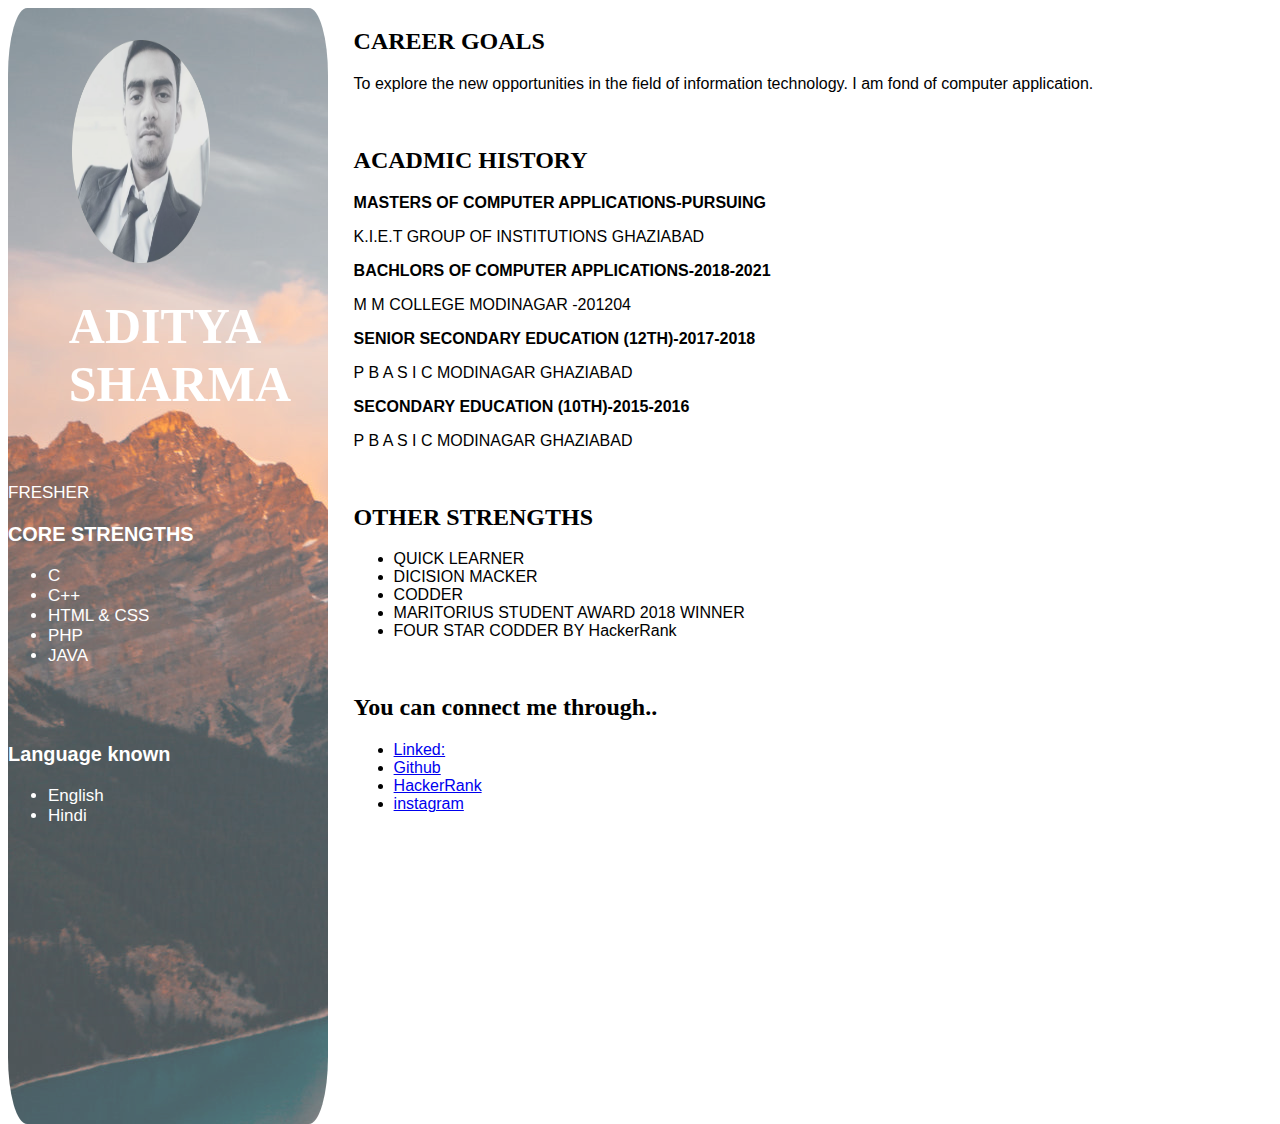
==== MyResume/index.html @ 741f3525 "Add files via upload" ====
<html>
    <head>
        <title>Resume</title>
        <link rel="stylesheet" href="styles1.css">
    </head>
    <body>
        <div class="div1">
        <img src="ProfilePictureMaker.png">
        <h1>ADITYA<br>SHARMA</h1>
        <br>
        <p>FRESHER</p>
        <h3>CORE STRENGTHS</h3>
        <ul>
            <li>C</li>
            <li>C++</li>
            <li>HTML & CSS</li>
            <li>PHP</li>
            <li>JAVA</li>
        </ul>
        <br><br>
        <h3>Language known</h3>
        <ul>
            <li>English</li>
            <li>Hindi</li>
        </ul>
        </div>
        <DIV CLASS="DIV2">
        <H2> CAREER GOALS</H2>
        <P>
            To explore the new opportunities in the field of information technology. I am fond of computer application.
        </P>
        <BR>
        <h2>ACADMIC HISTORY</h2>
        <B><P>MASTERS OF COMPUTER APPLICATIONS-PURSUING</P></b>
        <P>K.I.E.T GROUP OF INSTITUTIONS GHAZIABAD </P>
        <B><P>BACHLORS OF COMPUTER APPLICATIONS-2018-2021</P></b>
        <P> M M COLLEGE MODINAGAR -201204</P>
        <B><P>SENIOR SECONDARY EDUCATION (12TH)-2017-2018</P></B>
        <P>P B A S I C MODINAGAR GHAZIABAD</P>
        <B><P>SECONDARY EDUCATION (10TH)-2015-2016</P></B>
        <P>P B A S I C MODINAGAR GHAZIABAD</P>
        <br><h2>OTHER STRENGTHS</h2>
        <UL>
            <LI>QUICK LEARNER</LI>
            <LI>DICISION MACKER</LI>
            <LI>CODDER</LI>
            <LI>MARITORIUS STUDENT AWARD 2018 WINNER</LI>
            <LI>FOUR STAR CODDER BY HackerRank</LI>
            
        </UL>
       <br> <h2>You can connect me through..</h2>
        <UL>
            <LI><a href="https://www.linkedin.com/in/aditya-n-sharma-9745aa256/">Linked:  </a></LI>
            <LI><a href="https://www.github.com/SharmaAditya5">Github</a></LI>
            <LI><a href="https://www.hackerrank.com/Sharma_Aditya05">HackerRank</a></LI>
            <LI><a href="https://www.instagram.com/">instagram</a></LI>
        </DIV>

    </body>
    </html>
---- MyResume/styles1.css ----
.div1{
    border-radius: 6%;
    COLOR: WHITE;
    position: absolute;
    height: 124%;
    width: 25%;
	font-size:17px;
    background-image: url(lake-in-the-mountains.jpg);
opacity:0.7;

}

    
.DIV2{
    
    position: absolute;
    margin-left: 27%;
}
h2{
    font-family: cursive;
}
h1{
    	color: white;
	font-family: ui-sans-serif;
	margin-left:19%;
	font-size: 50px;

}

img{

        margin-top: 10%;
	margin-left: 20%;
	width: 43%;
	height:20%;
}
body{
    font-family: Verdana, Geneva, Tahoma, sans-serif;
}
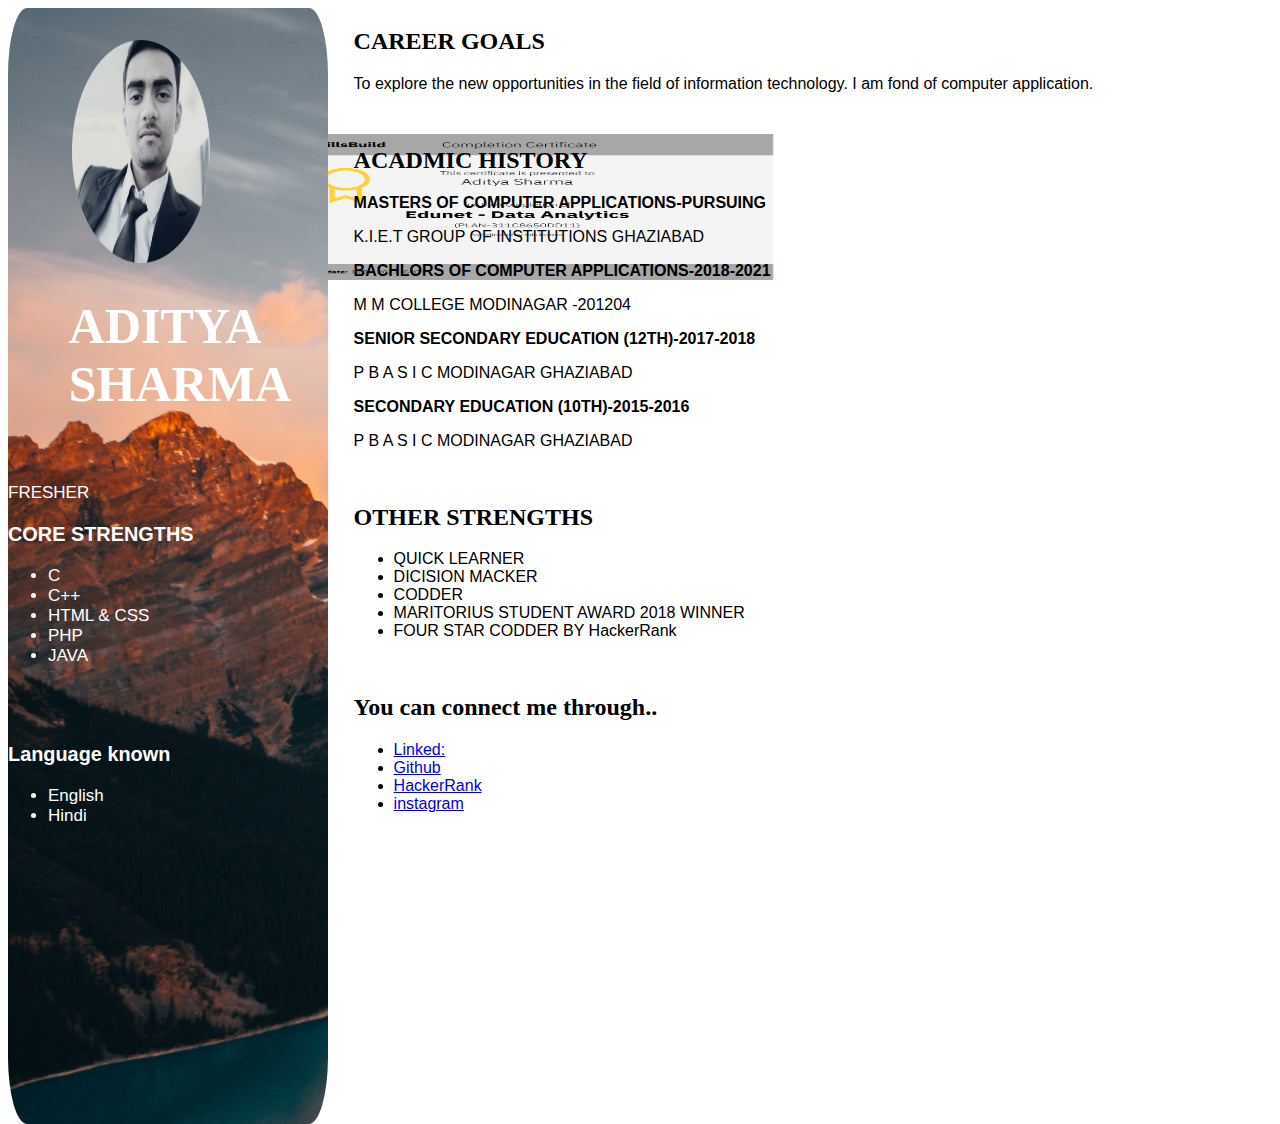
==== commit 5a697832: "Update index.html" ====
--- a/MyResume/index.html
+++ b/MyResume/index.html
@@ -55,6 +55,7 @@
             <LI><a href="https://www.hackerrank.com/Sharma_Aditya05">HackerRank</a></LI>
             <LI><a href="https://www.instagram.com/">instagram</a></LI>
         </DIV>
+                <img src="Analytics.png">
 
     </body>
-    </html>+    </html>
--- a/MyResume/styles1.css
+++ b/MyResume/styles1.css
@@ -6,7 +6,7 @@
     width: 25%;
 	font-size:17px;
     background-image: url(lake-in-the-mountains.jpg);
-opacity:0.7;
+
 
 }
 
@@ -36,4 +36,4 @@
 }
 body{
     font-family: Verdana, Geneva, Tahoma, sans-serif;
-}+}
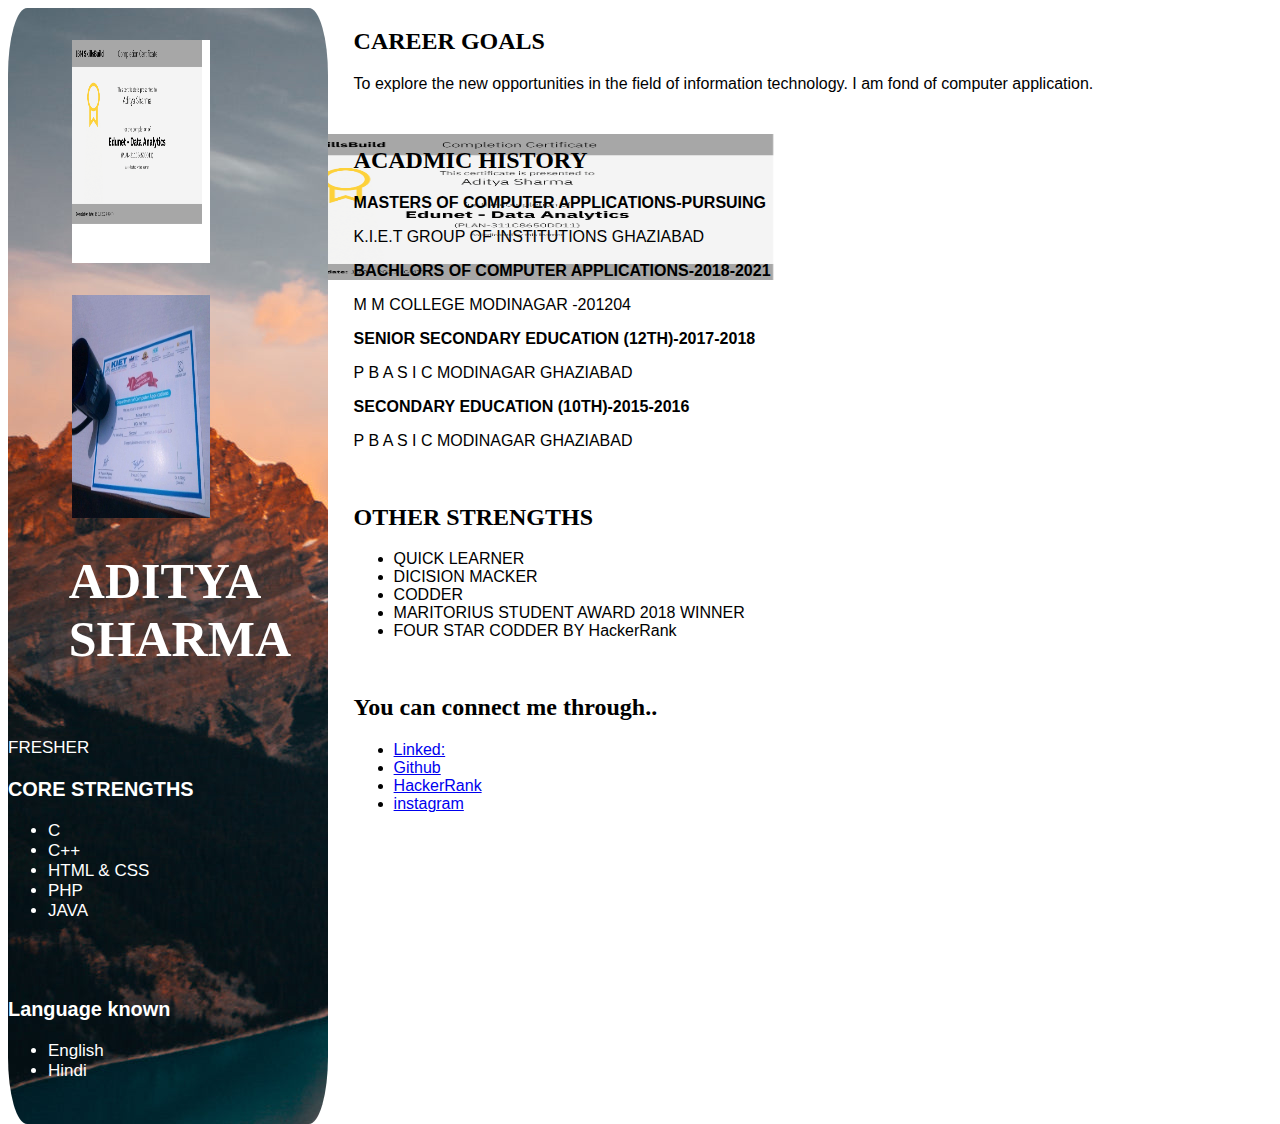
==== commit 8748a783: "Update index.html" ====
--- a/MyResume/index.html
+++ b/MyResume/index.html
@@ -5,7 +5,9 @@
     </head>
     <body>
         <div class="div1">
-        <img src="ProfilePictureMaker.png">
+        <img src="Analytics.png">
+            <img src="Codelock2.0.jpg">
+            
         <h1>ADITYA<br>SHARMA</h1>
         <br>
         <p>FRESHER</p>
